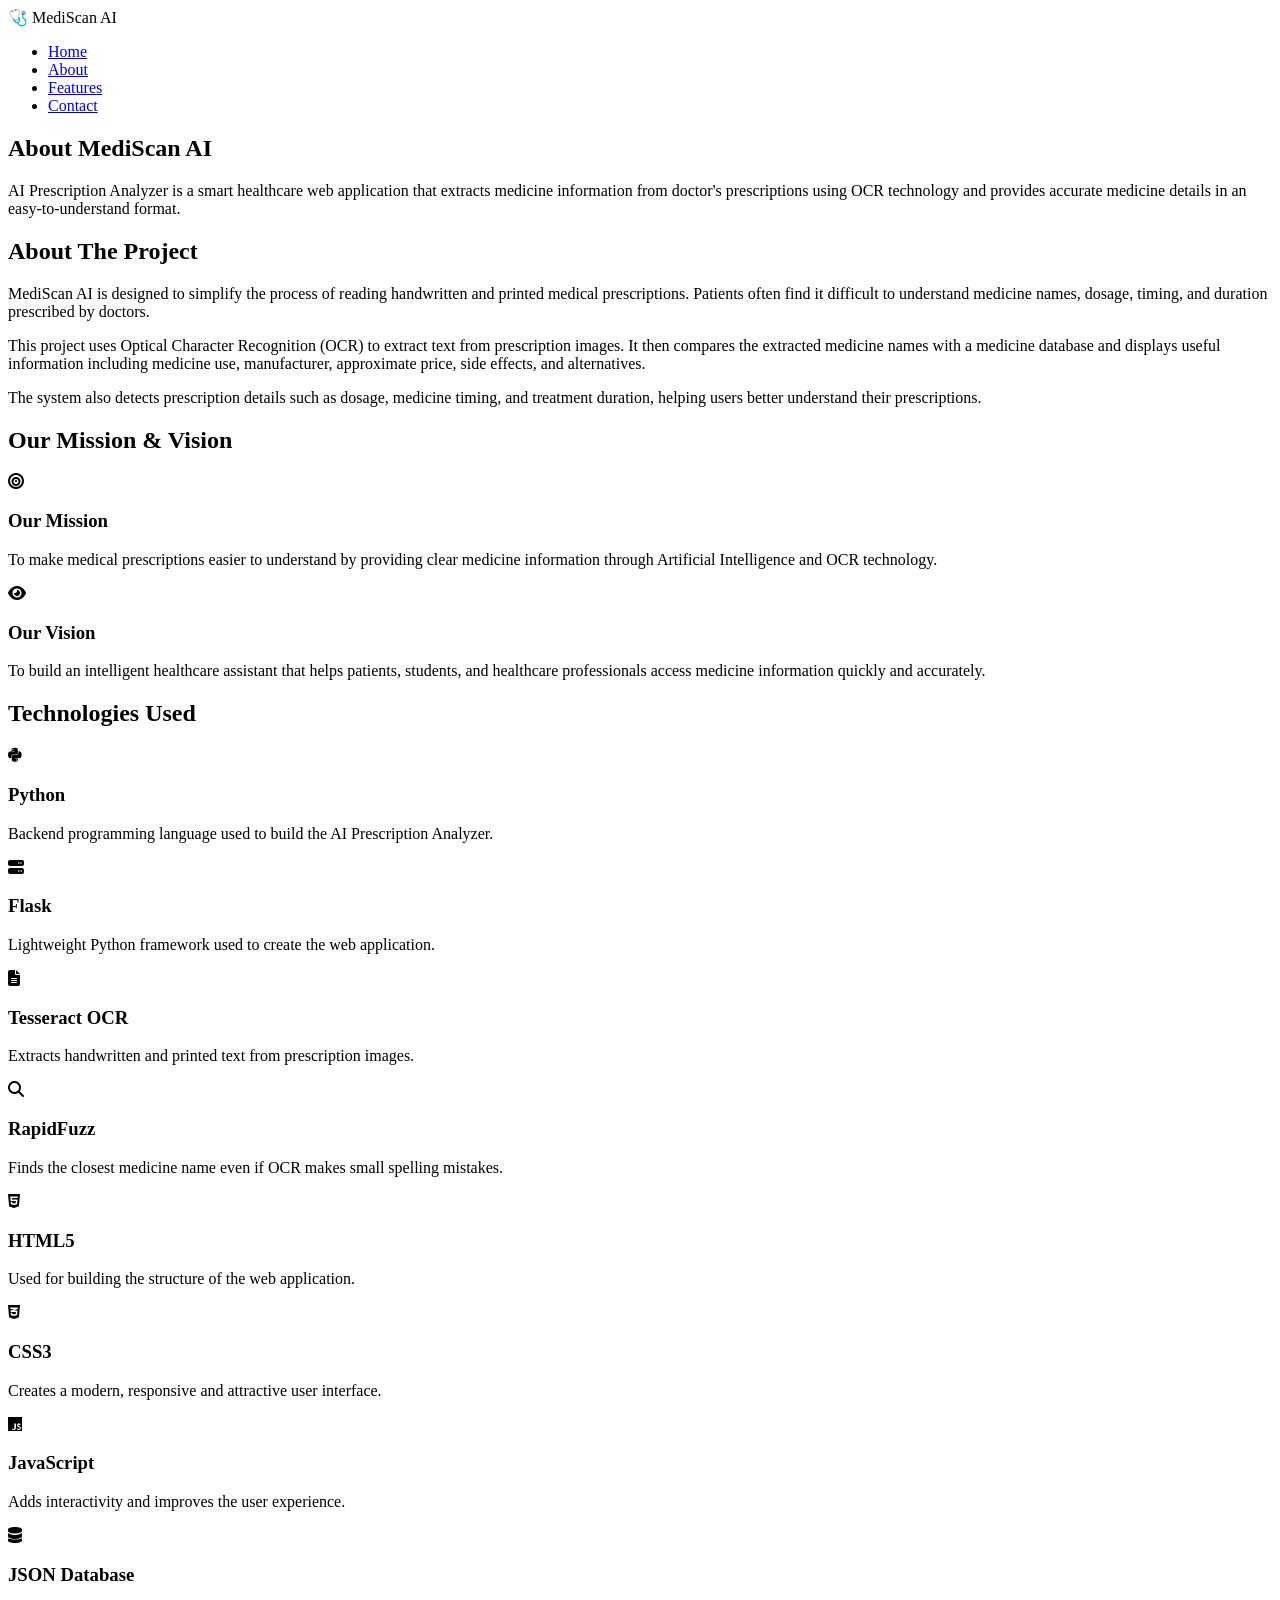
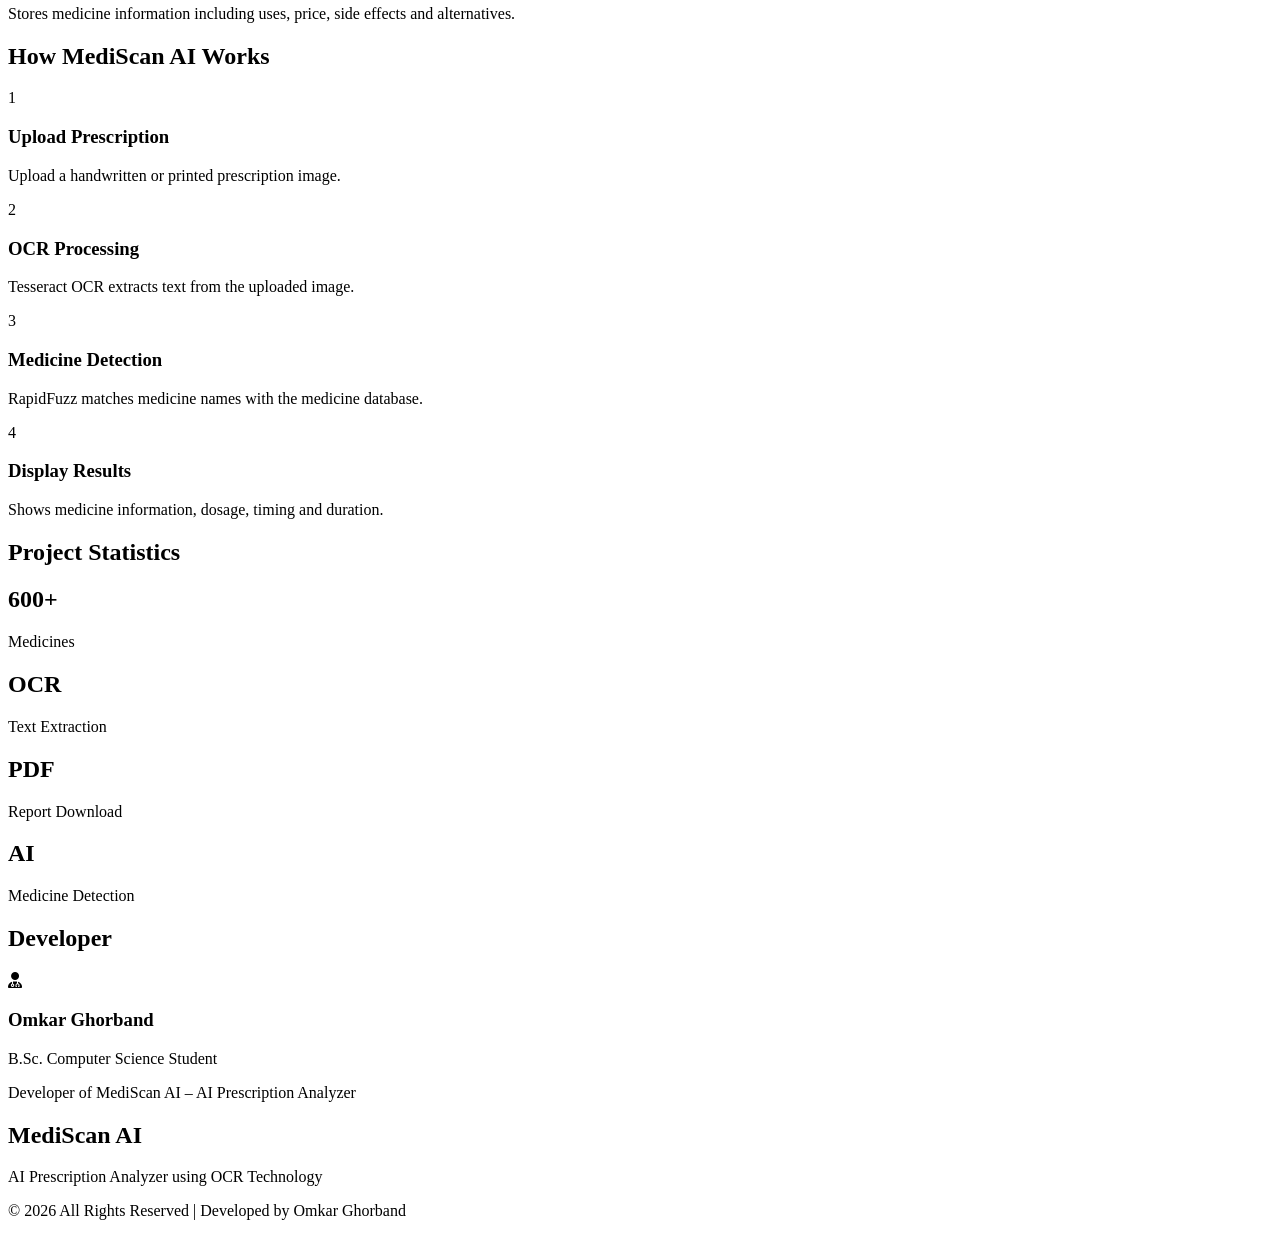
==== templates/about.html @ 22e1b402 "Initial Commit" ====
<!DOCTYPE html>
<html lang="en">

<head>
    <meta charset="UTF-8">
    <meta name="viewport" content="width=device-width, initial-scale=1.0">
    <title>About | MediScan AI</title>

    <link rel="stylesheet" href="{{ url_for('static', filename='css/about.css') }}">

    <link rel="preconnect" href="https://fonts.googleapis.com">
    <link href="https://fonts.googleapis.com/css2?family=Poppins:wght@300;400;500;600;700&display=swap" rel="stylesheet">

    <link rel="stylesheet"
        href="https://cdnjs.cloudflare.com/ajax/libs/font-awesome/6.6.0/css/all.min.css">
</head>

<body>

    <!-- ================= NAVBAR ================= -->

    <nav class="navbar">

        <div class="logo">
            🩺 MediScan AI
        </div>

        <ul class="nav-links">

            <li><a href="/">Home</a></li>

            <li><a href="/about">About</a></li>

            <li><a href="/features">Features</a></li>

            <li><a href="/contact">Contact</a></li>

        </ul>

    </nav>

    <!-- ================= HERO ================= -->

    <section class="hero">

        <div class="hero-content">

            <h1>About MediScan AI</h1>

            <p>

                AI Prescription Analyzer is a smart healthcare web application
                that extracts medicine information from doctor's prescriptions
                using OCR technology and provides accurate medicine details in
                an easy-to-understand format.

            </p>

        </div>

    </section>

    <!-- ================= ABOUT PROJECT ================= -->

    <section class="about-section">

        <div class="container">

            <h2>About The Project</h2>

            <p>

                MediScan AI is designed to simplify the process of reading
                handwritten and printed medical prescriptions. Patients often
                find it difficult to understand medicine names, dosage, timing,
                and duration prescribed by doctors.

            </p>

            <p>

                This project uses Optical Character Recognition (OCR) to
                extract text from prescription images. It then compares the
                extracted medicine names with a medicine database and displays
                useful information including medicine use, manufacturer,
                approximate price, side effects, and alternatives.

            </p>

            <p>

                The system also detects prescription details such as dosage,
                medicine timing, and treatment duration, helping users better
                understand their prescriptions.

            </p>

        </div>

    </section>

    <!-- ================= MISSION & VISION ================= -->

    <section class="mission">

        <div class="container">

            <h2>Our Mission & Vision</h2>

            <div class="cards">

                <div class="card">

                    <i class="fa-solid fa-bullseye"></i>

                    <h3>Our Mission</h3>

                    <p>

                        To make medical prescriptions easier to understand by
                        providing clear medicine information through Artificial
                        Intelligence and OCR technology.

                    </p>

                </div>

                <div class="card">

                    <i class="fa-solid fa-eye"></i>

                    <h3>Our Vision</h3>

                    <p>

                        To build an intelligent healthcare assistant that helps
                        patients, students, and healthcare professionals access
                        medicine information quickly and accurately.

                    </p>

                </div>

            </div>

        </div>

    </section>



    <!-- ================= TECHNOLOGIES ================= -->

<section class="technology">

    <div class="container">

        <h2>Technologies Used</h2>

        <div class="tech-box">

            <div class="tech-card">

                <i class="fa-brands fa-python"></i>

                <h3>Python</h3>

                <p>
                    Backend programming language used to build the AI
                    Prescription Analyzer.
                </p>

            </div>

            <div class="tech-card">

                <i class="fa-solid fa-server"></i>

                <h3>Flask</h3>

                <p>
                    Lightweight Python framework used to create the web
                    application.
                </p>

            </div>

            <div class="tech-card">

                <i class="fa-solid fa-file-lines"></i>

                <h3>Tesseract OCR</h3>

                <p>
                    Extracts handwritten and printed text from prescription
                    images.
                </p>

            </div>

            <div class="tech-card">

                <i class="fa-solid fa-magnifying-glass"></i>

                <h3>RapidFuzz</h3>

                <p>
                    Finds the closest medicine name even if OCR makes small
                    spelling mistakes.
                </p>

            </div>

            <div class="tech-card">

                <i class="fa-brands fa-html5"></i>

                <h3>HTML5</h3>

                <p>
                    Used for building the structure of the web application.
                </p>

            </div>

            <div class="tech-card">

                <i class="fa-brands fa-css3-alt"></i>

                <h3>CSS3</h3>

                <p>
                    Creates a modern, responsive and attractive user interface.
                </p>

            </div>

            <div class="tech-card">

                <i class="fa-brands fa-js"></i>

                <h3>JavaScript</h3>

                <p>
                    Adds interactivity and improves the user experience.
                </p>

            </div>

            <div class="tech-card">

                <i class="fa-solid fa-database"></i>

                <h3>JSON Database</h3>

                <p>
                    Stores medicine information including uses, price, side
                    effects and alternatives.
                </p>

            </div>

        </div>

    </div>

</section>



<!-- ================= HOW IT WORKS ================= -->

<section class="workflow">

    <div class="container">

        <h2>How MediScan AI Works</h2>

        <div class="steps">

            <div class="step">
                <span>1</span>
                <h3>Upload Prescription</h3>
                <p>
                    Upload a handwritten or printed prescription image.
                </p>
            </div>

            <div class="step">
                <span>2</span>
                <h3>OCR Processing</h3>
                <p>
                    Tesseract OCR extracts text from the uploaded image.
                </p>
            </div>

            <div class="step">
                <span>3</span>
                <h3>Medicine Detection</h3>
                <p>
                    RapidFuzz matches medicine names with the medicine
                    database.
                </p>
            </div>

            <div class="step">
                <span>4</span>
                <h3>Display Results</h3>
                <p>
                    Shows medicine information, dosage, timing and duration.
                </p>
            </div>

        </div>

    </div>

</section>


<!-- ================= PROJECT STATS ================= -->

<section class="stats">

    <div class="container">

        <h2>Project Statistics</h2>

        <div class="stats-box">

            <div class="stat-card">

                <h1>600+</h1>

                <p>Medicines</p>

            </div>

            <div class="stat-card">

                <h1>OCR</h1>

                <p>Text Extraction</p>

            </div>

            <div class="stat-card">

                <h1>PDF</h1>

                <p>Report Download</p>

            </div>

            <div class="stat-card">

                <h1>AI</h1>

                <p>Medicine Detection</p>

            </div>

        </div>

    </div>

</section>



<!-- ================= DEVELOPER ================= -->

<section class="developer">

    <div class="container">

        <h2>Developer</h2>

        <div class="developer-card">

            <i class="fa-solid fa-user-doctor"></i>

            <h3>Omkar Ghorband</h3>

            <p>

                B.Sc. Computer Science Student

            </p>

            <p>

                Developer of MediScan AI – AI Prescription Analyzer

            </p>

        </div>

    </div>

</section>



<!-- ================= FOOTER ================= -->

<footer>

    <h2>MediScan AI</h2>

    <p>

        AI Prescription Analyzer using OCR Technology

    </p>

    <p>

        © 2026 All Rights Reserved | Developed by Omkar Ghorband

    </p>

</footer>


</body>

</html>
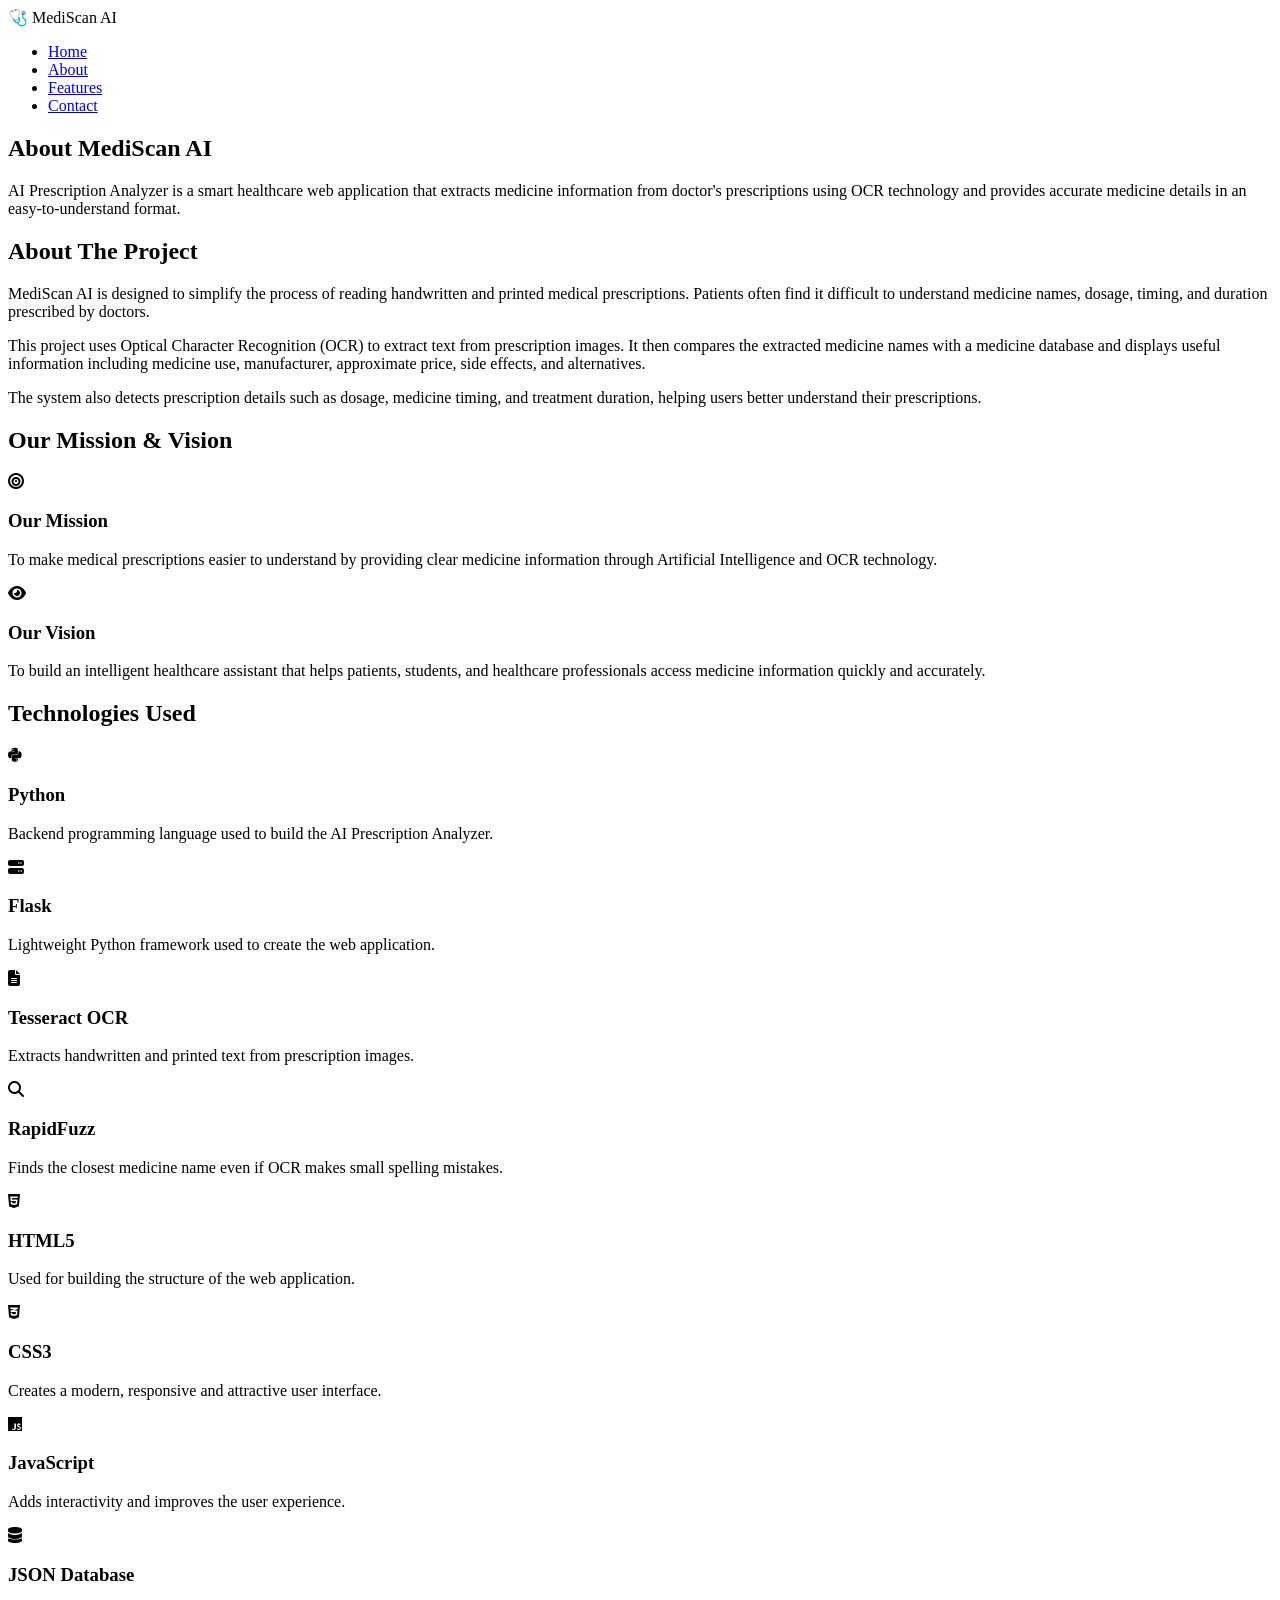
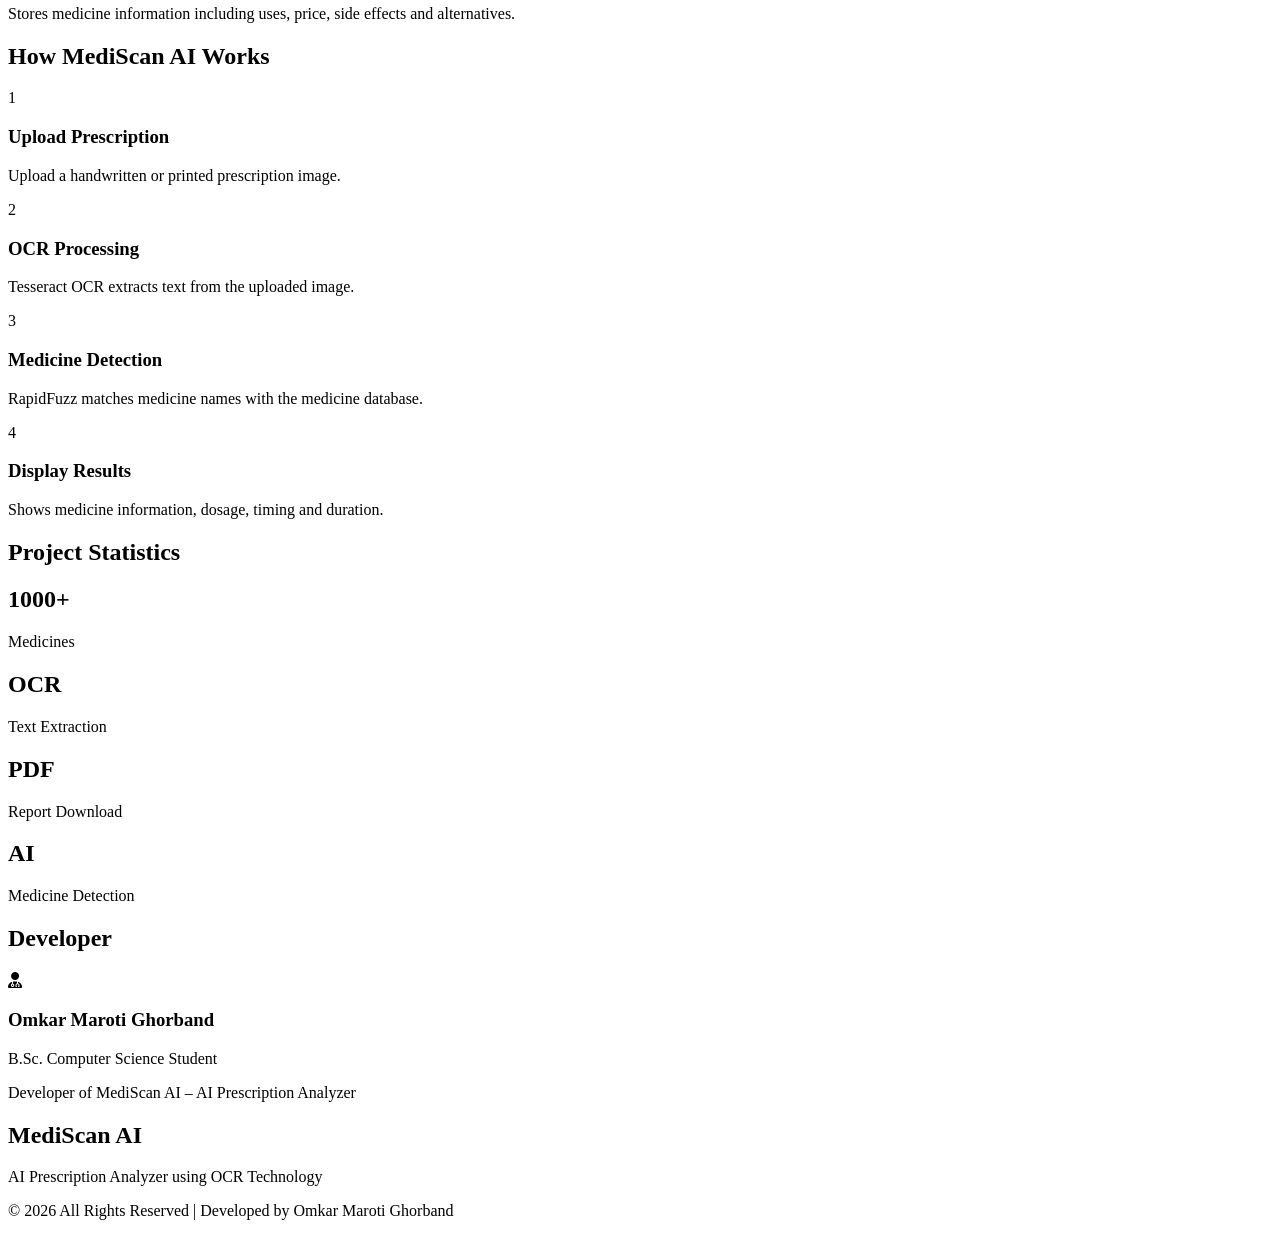
==== commit 01e448f4: "Adding new values" ====
--- a/templates/about.html
+++ b/templates/about.html
@@ -330,7 +330,7 @@
 
             <div class="stat-card">
 
-                <h1>600+</h1>
+                <h1>1000+</h1>
 
                 <p>Medicines</p>
 
@@ -380,7 +380,7 @@
 
             <i class="fa-solid fa-user-doctor"></i>
 
-            <h3>Omkar Ghorband</h3>
+            <h3>Omkar Maroti Ghorband</h3>
 
             <p>
 
@@ -416,7 +416,7 @@
 
     <p>
 
-        © 2026 All Rights Reserved | Developed by Omkar Ghorband
+        © 2026 All Rights Reserved | Developed by Omkar Maroti Ghorband
 
     </p>
 
